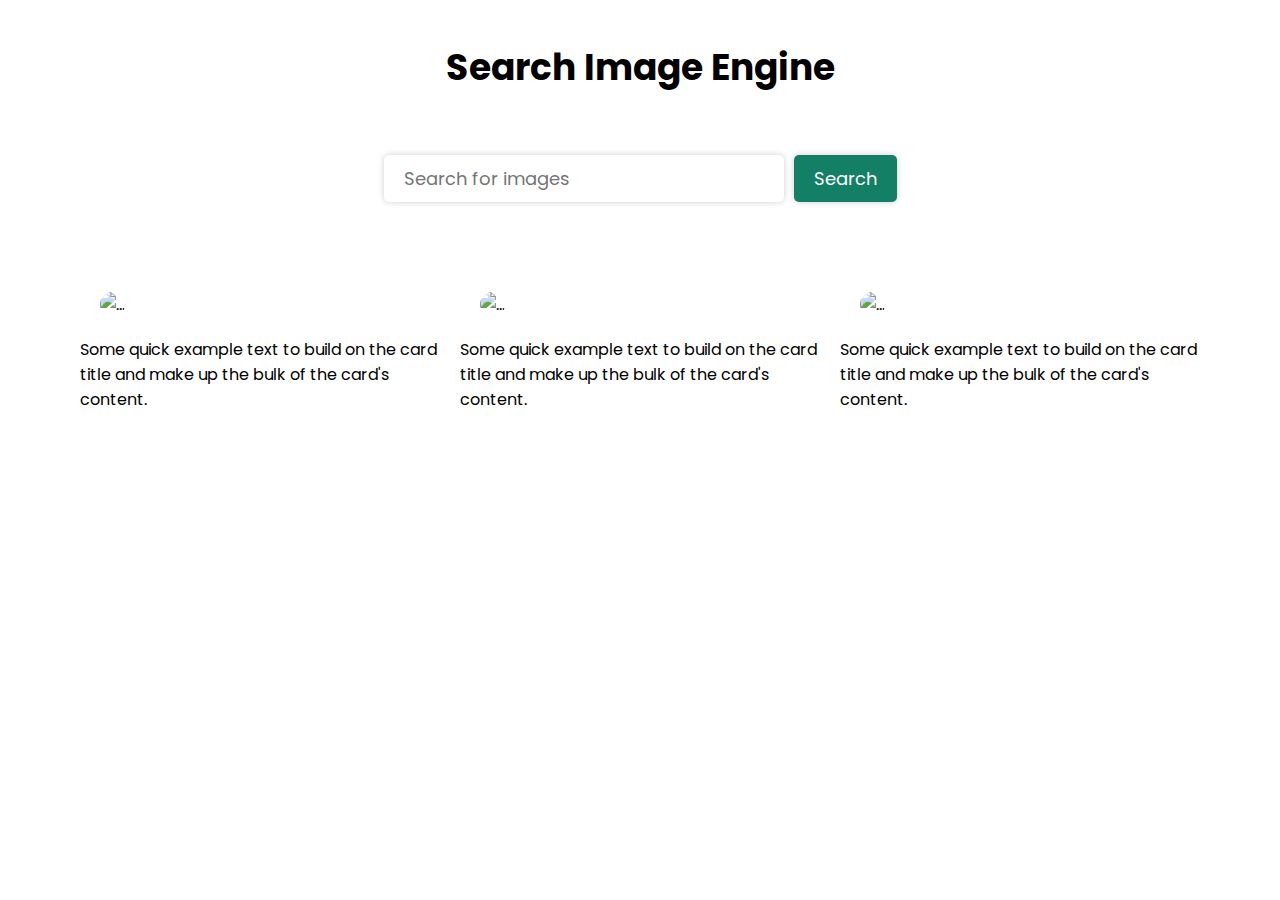
==== index.html @ b139d10c "second-commit" ====
<!doctype html>
<html lang="en">

<head>
  <!-- Required meta tags -->
  <meta charset="utf-8">
  <meta name="viewport" content="width=device-width, initial-scale=1, shrink-to-fit=no">

  <!-- Bootstrap CSS -->
  <link rel="stylesheet" href="https://cdn.jsdelivr.net/npm/bootstrap@4.6.2/dist/css/bootstrap.min.css"
    integrity="sha384-xOolHFLEh07PJGoPkLv1IbcEPTNtaed2xpHsD9ESMhqIYd0nLMwNLD69Npy4HI+N" crossorigin="anonymous">
  <link rel="stylesheet" type="text/css" href="style.css" />
  <title>Search Image Engine</title>
</head>

<body>
  <h1>Search Image Engine</h1>

  <form action="">
    <input type="text" id="search-input" placeholder="Search for images">
    <button id="button-search" type="button" class="btn btn-primary">Search</button>
  </form>

  <div class="search-results row">

    <div class="card">
      <img src='https://images.pexels.com/photos/1643457/pexels-photo-1643457.jpeg?auto=compress&cs=tinysrgb&h=130' class="card-img-top" alt="...">
      <div class="card-body">
        <p class="card-text">Some quick example text to build on the card title and make up the bulk of the card's
          content.</p>
      </div>
    </div>

    <div class="card">
      <img src="..." class="card-img-top" alt="...">
      <div class="card-body">
        <p class="card-text">Some quick example text to build on the card title and make up the bulk of the card's
          content.</p>
      </div>
    </div>

    <div class="card">
      <img src="..." class="card-img-top" alt="...">
      <div class="card-body">
        <p class="card-text">Some quick example text to build on the card title and make up the bulk of the card's
          content.</p>
      </div>
    </div>

  </div>

  <script src="script.js"></script>
  <script src="https://cdn.jsdelivr.net/npm/jquery@3.5.1/dist/jquery.slim.min.js"
    integrity="sha384-DfXdz2htPH0lsSSs5nCTpuj/zy4C+OGpamoFVy38MVBnE+IbbVYUew+OrCXaRkfj"
    crossorigin="anonymous"></script>
  <script src="https://cdn.jsdelivr.net/npm/popper.js@1.16.1/dist/umd/popper.min.js"
    integrity="sha384-9/reFTGAW83EW2RDu2S0VKaIzap3H66lZH81PoYlFhbGU+6BZp6G7niu735Sk7lN"
    crossorigin="anonymous"></script>
  <script src="https://cdn.jsdelivr.net/npm/bootstrap@4.6.2/dist/js/bootstrap.min.js"
    integrity="sha384-+sLIOodYLS7CIrQpBjl+C7nPvqq+FbNUBDunl/OZv93DB7Ln/533i8e/mZXLi/P+"
    crossorigin="anonymous"></script>

</body>

</html>
---- style.css ----
@import url('https://fonts.googleapis.com/css2?family=Kanit&family=Merriweather:wght@300&family=Montserrat:wght@200&family=Open+Sans:wght@500&family=Poppins:ital,wght@0,100;0,200;0,300;0,700;1,400;1,500&family=Raleway:wght@600&display=swap');


*{
    margin: 0;
    padding: 0;
    box-sizing: border-box;
    font-family: 'Poppins', sans-serif;
}

h1{
    font-size: 36px;
    font-weight: bold;
    text-align: center;
    margin: 40px 0 60px 0;
}

#search-input{
    width: 60%;
    max-width: 400px;
    padding: 10px 20px;
    border: none;
    box-shadow: 0 0 6px rgb(0, 0, 0,0.2);
    border-radius: 5px;
    font-size: 18px;
    color: #333;
}

form{
    display: flex;
    justify-content: center;
    align-items: center;
    margin-bottom: 60px;
}

#search-input{
    width: 60%;
    max-width: 400px;
    padding: 10px 20px;
    border: none;
    box-shadow: 0 0 6px rgb(0, 0, 0,0.2);
    border-radius: 5px;
    font-size: 18px;
    color: #333;
}

#button-search {
    padding: 10px 20px;
    background-color: #138065;
    color: white;
    border: none;
    cursor: pointer;
    font-size: 18px;
    box-shadow: 0 0 6px rgb(0, 0, 0,0.2);
    border-radius: 5px;
    margin-left: 10px;
}

.card {
    box-sizing: border-box;
    width: 30%;
    margin: 10px;
    border-radius: 20px;
    border: none;
}

.card:hover {
cursor:pointer;
}

.card img{
    width: 90%;
    margin: 20px;
    border-radius: 20px;
}


.search-results{
    display: flex;
    box-sizing: border-box;
    justify-content: center;
    flex-wrap: wrap;
    max-width: 1200px;
    margin: 0 auto;
    margin-bottom: 60px;
    width: 100%;
    height: 100%;
    border-radius: 5px;
    overflow: hidden;
}

#show-more-button {
    background-color: #008cba;
    font-size: 18px;
    border: none;
    color: white;
    padding: 10px 20px;
    text-align: center;
    display: block;
    margin: 30px auto;
    border-radius: 5px;
    cursor: pointer;
    display: none;
}

@media screen and (max-width:768px) {
    .search-results {
        padding: 20px;
    }
    .search-result {
        width: 45%;
    }
}

@media screen and (max-width:480px) {
    .search-result {
        width: 100%;
    }
}
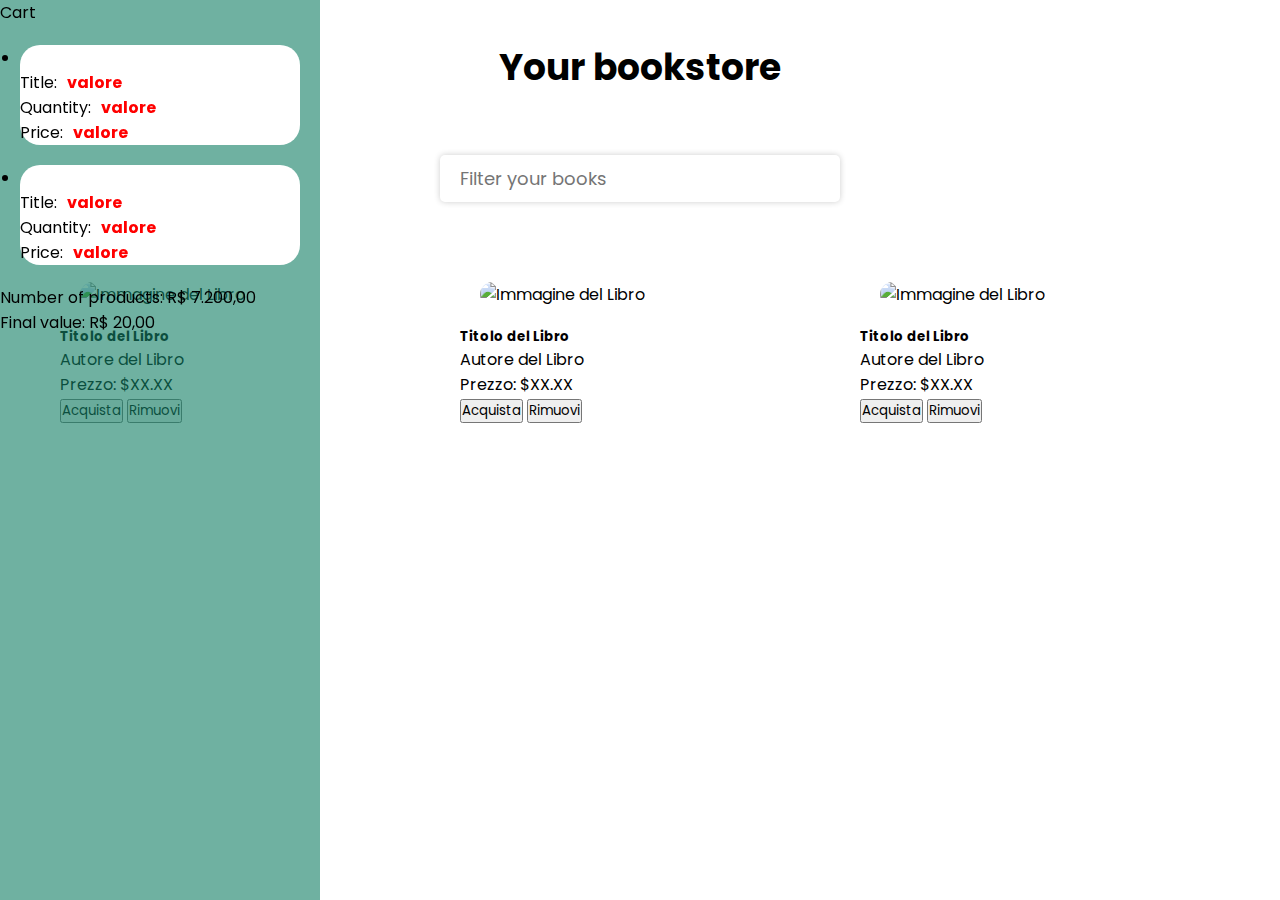
==== commit c2d10d73: "third-commit-html-css-impost" ====
--- a/index.html
+++ b/index.html
@@ -14,40 +14,113 @@
 </head>
 
 <body>
-  <h1>Search Image Engine</h1>
+  <h1>Your bookstore</h1>
 
-  <form action="">
-    <input type="text" id="search-input" placeholder="Search for images">
-    <button id="button-search" type="button" class="btn btn-primary">Search</button>
-  </form>
+  <section id="filter-books">
+    <form>
+      <input id="search-input" type="text" placeholder="Filter your books">
+    </form>
 
-  <div class="search-results row">
+  </section>
 
-    <div class="card">
-      <img src='https://images.pexels.com/photos/1643457/pexels-photo-1643457.jpeg?auto=compress&cs=tinysrgb&h=130' class="card-img-top" alt="...">
-      <div class="card-body">
-        <p class="card-text">Some quick example text to build on the card title and make up the bulk of the card's
-          content.</p>
+  <section id="cart-books">
+
+    <!-- <button class="btn btn-primary" onclick="toggleCart()" >Toggle Cart</button> -->
+
+    <div class="sidecart text-center">
+
+      <ul class="nav flex-column">
+
+        <div class="text-light h4 m-0 px-4 text-center">
+          Cart
+        </div>
+
+        <li class="card-cart nav-link d-flex flex-wrap flex-row my-3">
+          <div class="col-4 p-0">
+            <img class="img-fluid" src="https://images-na.ssl-images-amazon.com/images/I/91xrEMcvmQL.jpg" alt="">
+          </div>
+          <div class="col-8 text-light justify-content-around align-items-start d-flex flex-column">
+            <div class="product-title m-0 p-0">Title: </div>
+            <div class="product-quantity m-0 p-0">Quantity: </div>
+            <div class="product-price m-0 p-0">Price: </div>
+          </div>
+        </li>
+
+
+
+        <li class="card-cart nav-link d-flex flex-wrap flex-row my-3">
+          <div class="col-4 p-0">
+            <img class="img-fluid" src="https://images-na.ssl-images-amazon.com/images/I/91xrEMcvmQL.jpg" alt="">
+          </div>
+          <div class="col-8 text-light justify-content-around align-items-start d-flex flex-column">
+            <div class="product-title m-0 p-0">Title: </div>
+            <div class="product-quantity m-0 p-0">Quantity: </div>
+            <div class="product-price m-0 p-0">Price: </div>
+          </div>
+        </li>
+
+
+      </ul>
+
+      <div class="products-total text-light h6 text-left mx-3">Number of products:
+        <span id="products-total" class="text-success">R$ 7.200,00</span>
       </div>
+      <div class="products-value text-light h6 text-left mx-3">Final value:
+        <span id="products-value" class="text-success">R$ 20,00</span>
+      </div>
+
+      <!-- <div class="p-2">
+        <button type="button" class="btn btn-success w-100">Checkout</button>
+      </div> -->
+
+    </div>
+  </section>
+
+  <section id="main-books">
+    <div class="search-results row">
+
+      <div class="card">
+        <img src="https://images-na.ssl-images-amazon.com/images/I/91xrEMcvmQL.jpg" class="card-img-top"
+          alt="Immagine del Libro">
+        <div class="card-body">
+          <h5 class="card-title">Titolo del Libro</h5>
+          <p class="card-text">Autore del Libro</p>
+          <p class="card-text">Prezzo: $XX.XX</p>
+          <button class="btn btn-primary mt-2">Acquista</button>
+          <button class="btn btn-danger mt-2">Rimuovi</button>
+        </div>
+      </div>
+
+      <div class="card">
+        <img src="https://images-na.ssl-images-amazon.com/images/I/91xrEMcvmQL.jpg" class="card-img-top"
+          alt="Immagine del Libro">
+        <div class="card-body">
+          <h5 class="card-title">Titolo del Libro</h5>
+          <p class="card-text">Autore del Libro</p>
+          <p class="card-text">Prezzo: $XX.XX</p>
+          <button class="btn btn-primary mt-2">Acquista</button>
+          <button class="btn btn-danger mt-2">Rimuovi</button>
+        </div>
+      </div>
+
+      <div class="card">
+        <img src="https://images-na.ssl-images-amazon.com/images/I/91xrEMcvmQL.jpg" class="card-img-top"
+          alt="Immagine del Libro">
+        <div class="card-body">
+          <h5 class="card-title">Titolo del Libro</h5>
+          <p class="card-text">Autore del Libro</p>
+          <p class="card-text">Prezzo: $XX.XX</p>
+          <button class="btn btn-primary mt-2">Acquista</button>
+          <button class="btn btn-danger mt-2">Rimuovi</button>
+        </div>
+      </div>
+
     </div>
 
-    <div class="card">
-      <img src="..." class="card-img-top" alt="...">
-      <div class="card-body">
-        <p class="card-text">Some quick example text to build on the card title and make up the bulk of the card's
-          content.</p>
-      </div>
-    </div>
+  </section>
 
-    <div class="card">
-      <img src="..." class="card-img-top" alt="...">
-      <div class="card-body">
-        <p class="card-text">Some quick example text to build on the card title and make up the bulk of the card's
-          content.</p>
-      </div>
-    </div>
 
-  </div>
+
 
   <script src="script.js"></script>
   <script src="https://cdn.jsdelivr.net/npm/jquery@3.5.1/dist/jquery.slim.min.js"
--- a/style.css
+++ b/style.css
@@ -33,33 +33,10 @@
     margin-bottom: 60px;
 }
 
-#search-input{
-    width: 60%;
-    max-width: 400px;
-    padding: 10px 20px;
-    border: none;
-    box-shadow: 0 0 6px rgb(0, 0, 0,0.2);
-    border-radius: 5px;
-    font-size: 18px;
-    color: #333;
-}
-
-#button-search {
-    padding: 10px 20px;
-    background-color: #138065;
-    color: white;
-    border: none;
-    cursor: pointer;
-    font-size: 18px;
-    box-shadow: 0 0 6px rgb(0, 0, 0,0.2);
-    border-radius: 5px;
-    margin-left: 10px;
-}
 
 .card {
+    width: 30%;
     box-sizing: border-box;
-    width: 30%;
-    margin: 10px;
     border-radius: 20px;
     border: none;
 }
@@ -78,30 +55,93 @@
 .search-results{
     display: flex;
     box-sizing: border-box;
-    justify-content: center;
+    justify-content: space-around;
+    align-items: start;
     flex-wrap: wrap;
     max-width: 1200px;
     margin: 0 auto;
-    margin-bottom: 60px;
     width: 100%;
     height: 100%;
     border-radius: 5px;
     overflow: hidden;
 }
 
-#show-more-button {
-    background-color: #008cba;
-    font-size: 18px;
-    border: none;
-    color: white;
-    padding: 10px 20px;
-    text-align: center;
-    display: block;
-    margin: 30px auto;
-    border-radius: 5px;
-    cursor: pointer;
-    display: none;
-}
+
+/* Cart */
+.sidecart{
+    background-color: #1380659c;
+    width: 320px;
+    min-width: 320px;
+    height: 100vh;
+    position: fixed;
+    top: 0px;
+    overflow:auto !important;
+    right: -320px;
+    z-index: 9000;
+    transition: 0.2s ease;
+    left: 0px;
+  }
+  
+  @media(max-width: 400px){
+    .sidecart{
+      width: 100vw;
+      right: -100vw;
+    }
+  }
+  
+
+  .card-cart{
+    border-radius: 20px;
+    background-color: white;
+    margin: 20px;
+  }
+
+  .product-title, .product-quantity, .product-price {
+    color: black;
+  }
+
+  .open-cart{
+    left: 0px;
+  }
+
+  /* .open-cart:before{
+    content: '';
+    position: fixed;
+    top: 0px;
+    width: 100vw;
+    height: 100vh;
+    left: 0px;
+    pointer-events: none;
+    background-color: black;
+    opacity: 0.5;
+    z-index: -1;
+  }
+   */
+
+  .product-title:after, .product-quantity:after, .product-price:after{
+    font-weight: bold;
+    color: red;
+    content: 'valore';
+    white-space: nowrap;
+    position: absolute;
+    z-index: 10;
+    margin-left: 10px;
+  }
+
+/* CLASSI POTENZIALMENTE INUTILI */
+
+    /* .product-quantity{
+    position: relative;
+  } 
+  
+  
+.sidecart-price > div{
+    margin: auto;
+    width: 100%;
+    white-space: nowrap;
+  }
+   */
+
 
 @media screen and (max-width:768px) {
     .search-results {
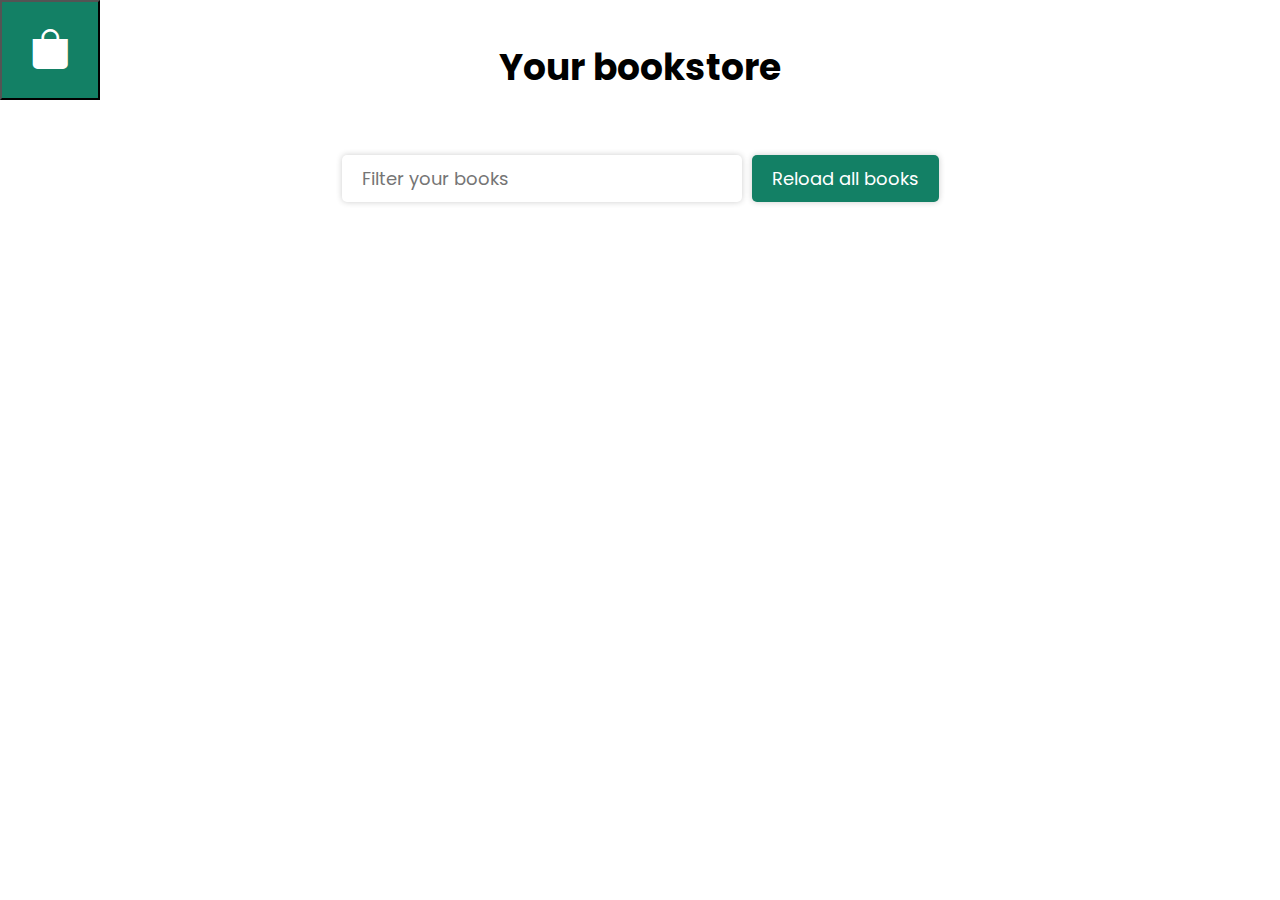
==== commit 407c956a: "js-almost-completed-2" ====
--- a/index.html
+++ b/index.html
@@ -19,6 +19,8 @@
   <section id="filter-books">
     <form>
       <input id="search-input" type="text" placeholder="Filter your books">
+      <button id="reload-button" type="button" class="btn btn-primary">Reload all books</button>
+
     </form>
 
   </section>
@@ -27,94 +29,83 @@
 
     <!-- <button class="btn btn-primary" onclick="toggleCart()" >Toggle Cart</button> -->
 
-    <div class="sidecart text-center">
 
-      <ul class="nav flex-column">
-
-        <div class="text-light h4 m-0 px-4 text-center">
-          Cart
-        </div>
-
-        <li class="card-cart nav-link d-flex flex-wrap flex-row my-3">
-          <div class="col-4 p-0">
-            <img class="img-fluid" src="https://images-na.ssl-images-amazon.com/images/I/91xrEMcvmQL.jpg" alt="">
-          </div>
-          <div class="col-8 text-light justify-content-around align-items-start d-flex flex-column">
-            <div class="product-title m-0 p-0">Title: </div>
-            <div class="product-quantity m-0 p-0">Quantity: </div>
-            <div class="product-price m-0 p-0">Price: </div>
-          </div>
-        </li>
+    <div class="sidecart bg-dark text-center p-4">
+      <div class="p-2">
+        <button type="button" class="toggle-cart-button btn" onclick="toggleCart()">
+          <i class="bi bi-bag-fill"></i>
+        </button>
+      </div>
 
 
 
+      <div class="cart-title text-light h4 m-0 px-4 text-center">
+        Your cart is empty
+      </div>
+
+      <div class="cart-header">
+        <!-- <button class="btn btn-warning my-3 del-all-button" onclick="rimuoviTutto()" data-action="remove">Rimuovi
+          tutto</button>
+
+        <div class="cart-results my-3">
+          <div class="text-light h6 text-left mx-3">Number of products:
+            <span id="products-total"></span>
+          </div>
+          <div class="text-light h6 text-left mx-3">Final value:
+            <span id="products-value"></span>
+          </div>
+        </div> -->
+      </div>
+
+      <ul class="nav flex-column">
         <li class="card-cart nav-link d-flex flex-wrap flex-row my-3">
-          <div class="col-4 p-0">
-            <img class="img-fluid" src="https://images-na.ssl-images-amazon.com/images/I/91xrEMcvmQL.jpg" alt="">
+          <div class="col-4 p-0 cart-img">
+            <img class="img-fluid" src='https://images-na.ssl-images-amazon.com/images/I/91xrEMcvmQL.jpg' alt="">
           </div>
-          <div class="col-8 text-light justify-content-around align-items-start d-flex flex-column">
-            <div class="product-title m-0 p-0">Title: </div>
-            <div class="product-quantity m-0 p-0">Quantity: </div>
-            <div class="product-price m-0 p-0">Price: </div>
+          <div class="col-8 text-light d-flex align-items-start flex-column m-0 h-auto">
+
+            <div class="product-title m-0 p-0">Title:</div>
+            <span class="products-title-val mb-3">${nuovoLibroCart.title}</span>
+
+            <div class="product-quantity m-0 p-0">Quantity:</div>
+            <span class="products-quantity-val mb-3">1</span>
+
+            <div class="product-price m-0 p-0">Price:</div>
+            <span class="products-price-val mb-3">${nuovoLibroCart.price}</span>
           </div>
+          <p class="book-asin d-none">${nuovoLibroCart.asin}</p>
+          <button class="btn btn-danger mt-2 del-button" onclick="rimuovi(this)" data-action="remove">Rimuovi</button>
         </li>
-
 
       </ul>
 
-      <div class="products-total text-light h6 text-left mx-3">Number of products:
-        <span id="products-total" class="text-success">R$ 7.200,00</span>
-      </div>
-      <div class="products-value text-light h6 text-left mx-3">Final value:
-        <span id="products-value" class="text-success">R$ 20,00</span>
-      </div>
 
-      <!-- <div class="p-2">
-        <button type="button" class="btn btn-success w-100">Checkout</button>
-      </div> -->
 
     </div>
+
   </section>
 
   <section id="main-books">
     <div class="search-results row">
 
-      <div class="card">
-        <img src="https://images-na.ssl-images-amazon.com/images/I/91xrEMcvmQL.jpg" class="card-img-top"
-          alt="Immagine del Libro">
-        <div class="card-body">
-          <h5 class="card-title">Titolo del Libro</h5>
-          <p class="card-text">Autore del Libro</p>
-          <p class="card-text">Prezzo: $XX.XX</p>
-          <button class="btn btn-primary mt-2">Acquista</button>
-          <button class="btn btn-danger mt-2">Rimuovi</button>
+      <div class="card-container">
+        <div class="card card-load mb-5">
+          <img src='https://images-na.ssl-images-amazon.com/images/I/91xrEMcvmQL.jpg' class="card-img-top"
+            alt="Immagine del Libro">
+          <div class="card-body">
+            <h5 class="card-title book-title">${title}</h5>
+            <p class="card-text book-author">${category}</p>
+            <div class="m-0 card-info">
+              <p class="card-text book-price">${price}</p>
+              <p class="book-asin d-none">${asin}</p>
+
+              <button class="btn btn-primary mt-2 buy-button" onclick="acquista(this)"
+                data-action="buy">Acquista</button>
+              <button class="btn btn-danger mt-2 jump-button" onclick="salta(this)" data-action="remove">salta</button>
+            </div>
+          </div>
         </div>
       </div>
-
-      <div class="card">
-        <img src="https://images-na.ssl-images-amazon.com/images/I/91xrEMcvmQL.jpg" class="card-img-top"
-          alt="Immagine del Libro">
-        <div class="card-body">
-          <h5 class="card-title">Titolo del Libro</h5>
-          <p class="card-text">Autore del Libro</p>
-          <p class="card-text">Prezzo: $XX.XX</p>
-          <button class="btn btn-primary mt-2">Acquista</button>
-          <button class="btn btn-danger mt-2">Rimuovi</button>
-        </div>
-      </div>
-
-      <div class="card">
-        <img src="https://images-na.ssl-images-amazon.com/images/I/91xrEMcvmQL.jpg" class="card-img-top"
-          alt="Immagine del Libro">
-        <div class="card-body">
-          <h5 class="card-title">Titolo del Libro</h5>
-          <p class="card-text">Autore del Libro</p>
-          <p class="card-text">Prezzo: $XX.XX</p>
-          <button class="btn btn-primary mt-2">Acquista</button>
-          <button class="btn btn-danger mt-2">Rimuovi</button>
-        </div>
-      </div>
-
     </div>
 
   </section>
--- a/style.css
+++ b/style.css
@@ -1,5 +1,5 @@
 @import url('https://fonts.googleapis.com/css2?family=Kanit&family=Merriweather:wght@300&family=Montserrat:wght@200&family=Open+Sans:wght@500&family=Poppins:ital,wght@0,100;0,200;0,300;0,700;1,400;1,500&family=Raleway:wght@600&display=swap');
-
+@import url("https://cdn.jsdelivr.net/npm/bootstrap-icons@1.11.1/font/bootstrap-icons.css");
 
 *{
     margin: 0;
@@ -33,22 +33,80 @@
     margin-bottom: 60px;
 }
 
+#reload-button {
+  padding: 10px 20px;
+  background-color: #138065;
+  color: white;
+  border: none;
+  cursor: pointer;
+  font-size: 18px;
+  box-shadow: 0 0 6px rgb(0, 0, 0,0.2);
+  border-radius: 5px;
+  margin-left: 10px;
+}
+
+.card-container {
+    display: flex;
+    justify-content: center;
+    align-items: center;
+    width: 25%;
+    padding: 20px;
+}
 
 .card {
-    width: 30%;
+    display: flex;
+    flex-direction: column;
+    justify-content: space-between;
+    min-height: 600px ;
     box-sizing: border-box;
     border-radius: 20px;
-    border: none;
-}
-
-.card:hover {
-cursor:pointer;
+    opacity: 1;
+    box-shadow: 0px 0px 10px rgba(0, 0, 0, 0.2); /* Esempio di ombra leggera */
+    transition: opacity 0.2s ease-in-out; 
+}
+
+  .buy-card {
+    opacity: 0.5;
+    box-shadow: 0px 0px 10px rgba(255, 0, 0, 0.5); /* Esempio di ombra rossa più evidente */
+  }
+
+.card-body {
+    display: flex;
+    flex-direction: column;
+    justify-content: space-between;
+}
+
+.book-title {
+  font-size: 16px;
+  color: black;
+  font-weight: bold;
+}
+
+.book-price {
+  text-align: end;
+  font-size: 22px;
+  color: black;
+  font-weight: bold;
 }
 
 .card img{
-    width: 90%;
+    width: 80%;
     margin: 20px;
     border-radius: 20px;
+}
+
+
+
+.buy-button, .jump-button {
+    box-sizing: border-box;
+    margin: 0px;
+    width:48%;
+}
+
+.del-button, .del-all-button {
+    box-sizing: border-box;
+    margin: 0px;
+    width:100%;
 }
 
 
@@ -70,39 +128,131 @@
 /* Cart */
 .sidecart{
     background-color: #1380659c;
-    width: 320px;
+    width: 30%;
     min-width: 320px;
-    height: 100vh;
+    height: 100%;
     position: fixed;
     top: 0px;
-    overflow:auto !important;
-    right: -320px;
-    z-index: 9000;
+    z-index: 2;
+    left: -30%;
     transition: 0.2s ease;
+    overflow-y: auto;
+  }
+
+  .open-cart{
     left: 0px;
   }
-  
+
+  .toggle-cart-button {
+    font-size: 40px;
+    color: white;
+    background-color: #138065;
+    width: 100px;
+    height: 100px;
+    position: fixed;
+    top: 0px;
+    left: 0px;
+    z-index: 3;
+    margin: 0;
+    transition: all 0.5s ease;
+  }
+
+  .toggle-cart-button-open {
+    background-color: red;
+    left: 30%;
+  }
+
+  .rotate-center{
+    animation:rotate-center .6s ease-in-out both;
+  }
+
+  @keyframes rotate-center{
+    0%{
+      transform:rotate(0)
+    }
+    100%{
+      transform:rotate(360deg)
+    }
+  }
+
   @media(max-width: 400px){
     .sidecart{
       width: 100vw;
       right: -100vw;
     }
   }
+
+  .card-cart{
+    width: 100%;
+    border-radius: 10px;
+    background-color: white;
+  }
+
+  .product-title, .product-quantity, .product-price {
+    font-size: 20px;
+    color: black;
+  }
+
+  .cart-img{
+    height: 80%;
+    max-height: 300px;
+    overflow: hidden;
+    border-radius: 10px;
+  }
+
+
+  .products-title-val, .products-quantity-val, .products-price-val{
+    font-size: 20px;
+    text-align: start;
+    font-weight: bold;
+    color: black;
+    /* white-space: nowrap; */
+    /* position: absolute; */
+    /* z-index: 10; */  }
+
+  #products-total, #products-value{
+    font-size: 20px;
+    text-align: start;
+    font-weight: bold;
+    color: white;
+    /* white-space: nowrap; */
+    /* position: absolute; */
+    /* z-index: 10; */
+  }
+
+  .card-results {
+    margin: 100px 0 10px 0;
+  }
+
+/* CLASSI POTENZIALMENTE INUTILI */
+
+    /* .product-quantity{
+    position: relative;
+  }
+
+
+.sidecart-price > div{
+    margin: auto;
+    width: 100%;
+    white-space: nowrap;
+  }*/
   
 
-  .card-cart{
-    border-radius: 20px;
-    background-color: white;
-    margin: 20px;
-  }
-
-  .product-title, .product-quantity, .product-price {
-    color: black;
-  }
-
-  .open-cart{
-    left: 0px;
-  }
+
+@media screen and (max-width:768px) {
+    .search-results {
+        padding: 20px;
+    }
+    .search-result {
+        width: 45%;
+    }
+}
+
+@media screen and (max-width:480px) {
+    .search-result {
+        width: 100%;
+    }
+}
 
   /* .open-cart:before{
     content: '';
@@ -115,45 +265,4 @@
     background-color: black;
     opacity: 0.5;
     z-index: -1;
-  }
-   */
-
-  .product-title:after, .product-quantity:after, .product-price:after{
-    font-weight: bold;
-    color: red;
-    content: 'valore';
-    white-space: nowrap;
-    position: absolute;
-    z-index: 10;
-    margin-left: 10px;
-  }
-
-/* CLASSI POTENZIALMENTE INUTILI */
-
-    /* .product-quantity{
-    position: relative;
-  } 
-  
-  
-.sidecart-price > div{
-    margin: auto;
-    width: 100%;
-    white-space: nowrap;
-  }
-   */
-
-
-@media screen and (max-width:768px) {
-    .search-results {
-        padding: 20px;
-    }
-    .search-result {
-        width: 45%;
-    }
-}
-
-@media screen and (max-width:480px) {
-    .search-result {
-        width: 100%;
-    }
-}+  } */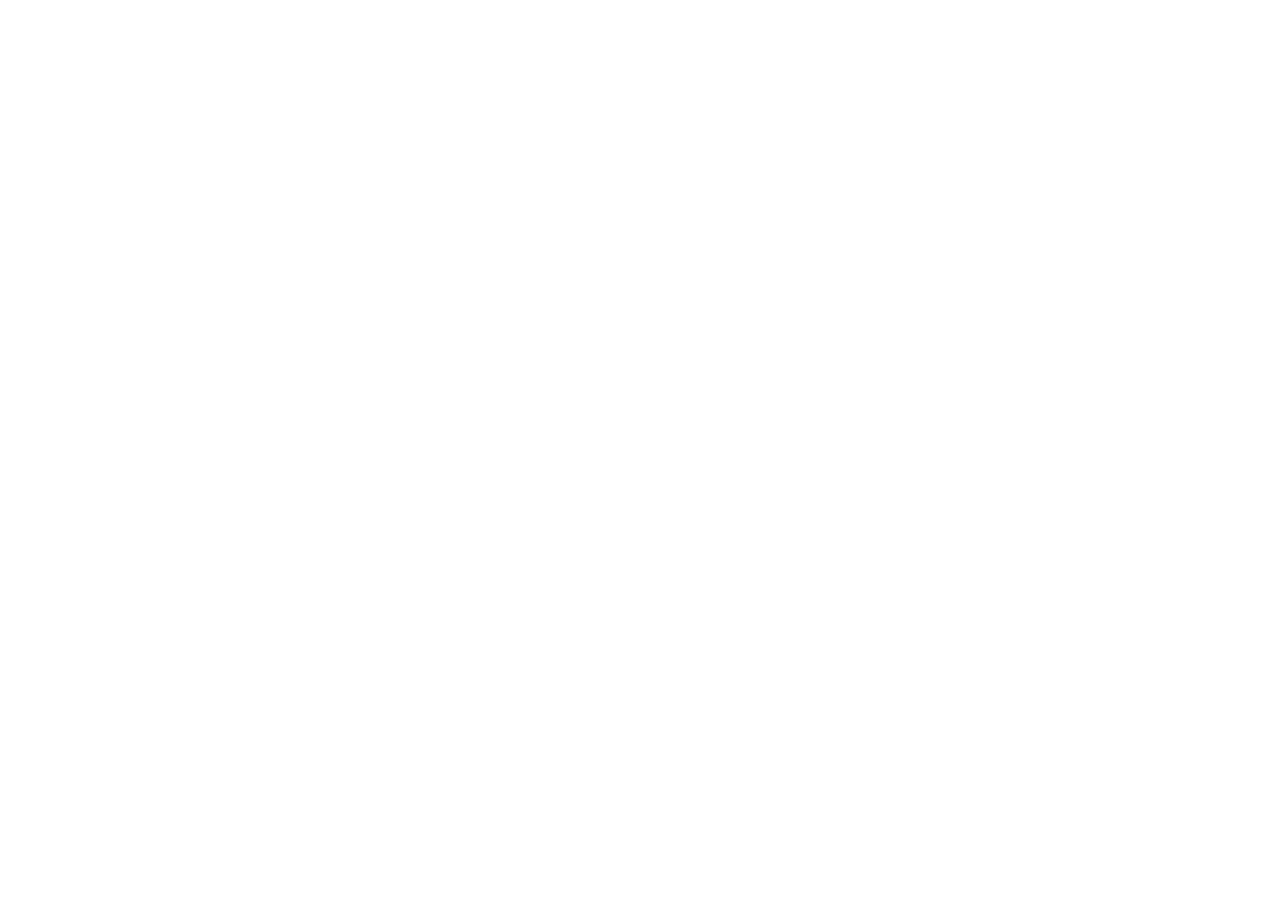
==== commit 6c3af326: "last-commit" ====
--- a/index.html
+++ b/index.html
@@ -10,108 +10,51 @@
   <link rel="stylesheet" href="https://cdn.jsdelivr.net/npm/bootstrap@4.6.2/dist/css/bootstrap.min.css"
     integrity="sha384-xOolHFLEh07PJGoPkLv1IbcEPTNtaed2xpHsD9ESMhqIYd0nLMwNLD69Npy4HI+N" crossorigin="anonymous">
   <link rel="stylesheet" type="text/css" href="style.css" />
-  <title>Search Image Engine</title>
+  <title>Bookstore</title>
 </head>
 
 <body>
-  <h1>Your bookstore</h1>
+  <section id="title" class="document-load">
+    <h1>Your bookstore</h1>
+  </section>
+  
+  <section id="filter-books" class="document-load">
 
-  <section id="filter-books">
     <form>
       <input id="search-input" type="text" placeholder="Filter your books">
       <button id="reload-button" type="button" class="btn btn-primary">Reload all books</button>
-
     </form>
 
   </section>
 
-  <section id="cart-books">
+  <section id="cart-books"  class="document-load">
 
-    <!-- <button class="btn btn-primary" onclick="toggleCart()" >Toggle Cart</button> -->
-
-
-    <div class="sidecart bg-dark text-center p-4">
+   <div class="sidecart bg-dark text-center p-4">
       <div class="p-2">
         <button type="button" class="toggle-cart-button btn" onclick="toggleCart()">
           <i class="bi bi-bag-fill"></i>
         </button>
       </div>
 
-
-
       <div class="cart-title text-light h4 m-0 px-4 text-center">
         Your cart is empty
       </div>
 
       <div class="cart-header">
-        <!-- <button class="btn btn-warning my-3 del-all-button" onclick="rimuoviTutto()" data-action="remove">Rimuovi
-          tutto</button>
-
-        <div class="cart-results my-3">
-          <div class="text-light h6 text-left mx-3">Number of products:
-            <span id="products-total"></span>
-          </div>
-          <div class="text-light h6 text-left mx-3">Final value:
-            <span id="products-value"></span>
-          </div>
-        </div> -->
       </div>
 
       <ul class="nav flex-column">
-        <li class="card-cart nav-link d-flex flex-wrap flex-row my-3">
-          <div class="col-4 p-0 cart-img">
-            <img class="img-fluid" src='https://images-na.ssl-images-amazon.com/images/I/91xrEMcvmQL.jpg' alt="">
-          </div>
-          <div class="col-8 text-light d-flex align-items-start flex-column m-0 h-auto">
-
-            <div class="product-title m-0 p-0">Title:</div>
-            <span class="products-title-val mb-3">${nuovoLibroCart.title}</span>
-
-            <div class="product-quantity m-0 p-0">Quantity:</div>
-            <span class="products-quantity-val mb-3">1</span>
-
-            <div class="product-price m-0 p-0">Price:</div>
-            <span class="products-price-val mb-3">${nuovoLibroCart.price}</span>
-          </div>
-          <p class="book-asin d-none">${nuovoLibroCart.asin}</p>
-          <button class="btn btn-danger mt-2 del-button" onclick="rimuovi(this)" data-action="remove">Rimuovi</button>
-        </li>
-
       </ul>
-
-
 
     </div>
 
   </section>
 
-  <section id="main-books">
+  <section id="main-books"  class="document-load">
     <div class="search-results row">
-
-      <div class="card-container">
-        <div class="card card-load mb-5">
-          <img src='https://images-na.ssl-images-amazon.com/images/I/91xrEMcvmQL.jpg' class="card-img-top"
-            alt="Immagine del Libro">
-          <div class="card-body">
-            <h5 class="card-title book-title">${title}</h5>
-            <p class="card-text book-author">${category}</p>
-            <div class="m-0 card-info">
-              <p class="card-text book-price">${price}</p>
-              <p class="book-asin d-none">${asin}</p>
-
-              <button class="btn btn-primary mt-2 buy-button" onclick="acquista(this)"
-                data-action="buy">Acquista</button>
-              <button class="btn btn-danger mt-2 jump-button" onclick="salta(this)" data-action="remove">salta</button>
-            </div>
-          </div>
-        </div>
-      </div>
     </div>
 
   </section>
-
-
-
 
   <script src="script.js"></script>
   <script src="https://cdn.jsdelivr.net/npm/jquery@3.5.1/dist/jquery.slim.min.js"
--- a/style.css
+++ b/style.css
@@ -1,38 +1,61 @@
-@import url('https://fonts.googleapis.com/css2?family=Kanit&family=Merriweather:wght@300&family=Montserrat:wght@200&family=Open+Sans:wght@500&family=Poppins:ital,wght@0,100;0,200;0,300;0,700;1,400;1,500&family=Raleway:wght@600&display=swap');
+/* Importiamo i font da Google Fonts e le icone di Bootstrap */
+@import url("https://fonts.googleapis.com/css2?family=Kanit&family=Merriweather:wght@300&family=Montserrat:wght@200&family=Open+Sans:wght@500&family=Poppins:ital,wght@0,100;0,200;0,300;0,700;1,400;1,500&family=Raleway:wght@600&display=swap");
 @import url("https://cdn.jsdelivr.net/npm/bootstrap-icons@1.11.1/font/bootstrap-icons.css");
 
-*{
-    margin: 0;
-    padding: 0;
-    box-sizing: border-box;
-    font-family: 'Poppins', sans-serif;
-}
-
-h1{
-    font-size: 36px;
-    font-weight: bold;
-    text-align: center;
-    margin: 40px 0 60px 0;
-}
-
-#search-input{
-    width: 60%;
-    max-width: 400px;
-    padding: 10px 20px;
-    border: none;
-    box-shadow: 0 0 6px rgb(0, 0, 0,0.2);
-    border-radius: 5px;
-    font-size: 18px;
-    color: #333;
-}
-
-form{
-    display: flex;
-    justify-content: center;
-    align-items: center;
-    margin-bottom: 60px;
-}
-
+/* Reset globale e impostazioni di base del font */
+* {
+  margin: 0;
+  padding: 0;
+  box-sizing: border-box;
+  font-family: "Poppins", sans-serif;
+}
+
+/* Selezioniamo gli elementi con ID 'title', 'filter-books', 'cart-books', e 'main-books' per applicare effetti di transizione */
+#title,
+#filter-books,
+#cart-books,
+#main-books {
+  opacity: 1;
+  transition: opacity 1s ease-in-out;
+}
+
+/* Impostiamo l'opacità a 0 per gli elementi con classe 'document-load' per effetti di transizione */
+#title.document-load,
+#filter-books.document-load,
+#cart-books.document-load,
+#main-books.document-load {
+  opacity: 0;
+}
+
+/* Stile dell'intestazione principale */
+h1 {
+  font-size: 36px;
+  font-weight: bold;
+  text-align: center;
+  margin: 40px 0 60px 0;
+}
+
+/* Stile dell'input di ricerca */
+#search-input {
+  width: 60%;
+  max-width: 400px;
+  padding: 10px 20px;
+  border: none;
+  box-shadow: 0 0 6px rgb(0, 0, 0, 0.2);
+  border-radius: 5px;
+  font-size: 18px;
+  color: #333;
+}
+
+/* Stile del modulo di ricerca */
+form {
+  display: flex;
+  justify-content: center;
+  align-items: center;
+  margin-bottom: 60px;
+}
+
+/* Stile del pulsante di ricarica */
 #reload-button {
   padding: 10px 20px;
   background-color: #138065;
@@ -40,48 +63,53 @@
   border: none;
   cursor: pointer;
   font-size: 18px;
-  box-shadow: 0 0 6px rgb(0, 0, 0,0.2);
+  box-shadow: 0 0 6px rgb(0, 0, 0, 0.2);
   border-radius: 5px;
   margin-left: 10px;
 }
 
+/* Stile dei contenitori delle card dei libri */
 .card-container {
-    display: flex;
-    justify-content: center;
-    align-items: center;
-    width: 25%;
-    padding: 20px;
-}
-
+  display: flex;
+  justify-content: center;
+  align-items: center;
+  width: 25%;
+  padding: 20px;
+}
+
+/* Stile delle card dei libri */
 .card {
-    display: flex;
-    flex-direction: column;
-    justify-content: space-between;
-    min-height: 600px ;
-    box-sizing: border-box;
-    border-radius: 20px;
-    opacity: 1;
-    box-shadow: 0px 0px 10px rgba(0, 0, 0, 0.2); /* Esempio di ombra leggera */
-    transition: opacity 0.2s ease-in-out; 
-}
-
-  .buy-card {
-    opacity: 0.5;
-    box-shadow: 0px 0px 10px rgba(255, 0, 0, 0.5); /* Esempio di ombra rossa più evidente */
-  }
-
+  display: flex;
+  flex-direction: column;
+  justify-content: space-between;
+  min-height: 600px;
+  box-sizing: border-box;
+  border-radius: 20px;
+  box-shadow: 0px 0px 10px rgba(0, 0, 0, 0.2); /* Esempio di ombra leggera */
+  transition: opacity 1s ease-in-out;
+}
+
+/* Stile per le card di acquisto */
+.buy-card {
+  opacity: 0.2;
+  box-shadow: 0px 0px 10px rgba(255, 0, 0, 0.5); /* Esempio di ombra rossa più evidente */
+}
+
+/* Stile del corpo delle card */
 .card-body {
-    display: flex;
-    flex-direction: column;
-    justify-content: space-between;
-}
-
+  display: flex;
+  flex-direction: column;
+  justify-content: space-between;
+}
+
+/* Stile del titolo del libro */
 .book-title {
   font-size: 16px;
   color: black;
   font-weight: bold;
 }
 
+/* Stile del prezzo del libro */
 .book-price {
   text-align: end;
   font-size: 22px;
@@ -89,180 +117,166 @@
   font-weight: bold;
 }
 
-.card img{
-    width: 80%;
-    margin: 20px;
-    border-radius: 20px;
-}
-
-
-
-.buy-button, .jump-button {
-    box-sizing: border-box;
-    margin: 0px;
-    width:48%;
-}
-
-.del-button, .del-all-button {
-    box-sizing: border-box;
-    margin: 0px;
-    width:100%;
-}
-
-
-.search-results{
-    display: flex;
-    box-sizing: border-box;
-    justify-content: space-around;
-    align-items: start;
-    flex-wrap: wrap;
-    max-width: 1200px;
-    margin: 0 auto;
+/* Stile delle immagini delle card */
+.card img {
+  width: 80%;
+  margin: 20px;
+  border-radius: 20px;
+}
+
+/* Stile dei pulsanti di acquisto e salto */
+.buy-button,
+.jump-button {
+  box-sizing: border-box;
+  margin: 0px;
+  width: 48%;
+}
+
+/* Stile dei pulsanti di rimozione */
+.del-button,
+.del-all-button {
+  box-sizing: border-box;
+  margin: 0px;
+  width: 100%;
+}
+
+/* Stile del contenitore dei risultati di ricerca */
+.search-results {
+  display: flex;
+  box-sizing: border-box;
+  justify-content: space-around;
+  align-items: start;
+  flex-wrap: wrap;
+  max-width: 1200px;
+  margin: 0 auto;
+  width: 100%;
+  height: 100%;
+  border-radius: 5px;
+  overflow: hidden;
+}
+
+/* Stile del carrello laterale */
+.sidecart {
+  background-color: #1380659c;
+  width: 30%;
+  min-width: 320px;
+  height: 100%;
+  position: fixed;
+  top: 0px;
+  z-index: 2;
+  left: -30%;
+  transition: 0.2s ease;
+  overflow-y: auto;
+}
+
+/* Stile quando il carrello è aperto */
+.open-cart {
+  left: 0px;
+}
+
+/* Stile del pulsante di apertura/chiusura del carrello */
+.toggle-cart-button {
+  font-size: 40px;
+  color: white;
+  background-color: #138065;
+  width: 100px;
+  height: 100px;
+  position: fixed;
+  top: 0px;
+  left: 0px;
+  z-index: 3;
+  margin: 0;
+  transition: all 0.5s ease;
+}
+
+/* Stile del pulsante di apertura/chiusura del carrello quando è aperto */
+.toggle-cart-button-open {
+  background-color: red;
+  left: 30%;
+}
+
+/* Animazione di rotazione */
+.rotate-center {
+  animation: rotate-center 0.6s ease-in-out both;
+}
+
+@keyframes rotate-center {
+  0% {
+    transform: rotate(0);
+  }
+  100% {
+    transform: rotate(360deg);
+  }
+}
+
+/* Media query per schermi di larghezza massima 400px */
+@media (max-width: 400px) {
+  .sidecart {
+    width: 100vw;
+    right: -100vw;
+  }
+}
+
+/* Stile delle card nel carrello laterale */
+.card-cart {
+  width: 100%;
+  border-radius: 10px;
+  background-color: white;
+}
+
+/* Stile dei dettagli del prodotto nel carrello */
+.product-title,
+.product-quantity,
+.product-price {
+  font-size: 20px;
+  color: black;
+}
+
+/* Stile delle immagini dei prodotti nel carrello */
+.cart-img {
+  height: 80%;
+  max-height: 300px;
+  overflow: hidden;
+  border-radius: 10px;
+}
+
+/* Stile dei valori dei prodotti nel carrello */
+.products-title-val,
+.products-quantity-val,
+.products-price-val {
+  font-size: 20px;
+  text-align: start;
+  font-weight: bold;
+  color: black;
+}
+
+/* Stile dei valori del totale dei prodotti e del numero di prodotti nel carrello */
+#products-total,
+#products-value {
+  font-size: 20px;
+  text-align: start;
+  font-weight: bold;
+  color: white;
+}
+
+/* Stile dei risultati del carrello */
+.card-results {
+  margin: 100px 0 10px 0;
+}
+
+/* Media query per schermi di larghezza massima 768px */
+@media screen and (max-width: 768px) {
+  .search-results {
+    padding: 20px;
+  }
+  .search-result {
+    width: 45%;
+  }
+}
+
+/* Media query per schermi di larghezza massima 480px */
+@media screen and (max-width: 480px) {
+  .search-result {
     width: 100%;
-    height: 100%;
-    border-radius: 5px;
-    overflow: hidden;
-}
-
-
-/* Cart */
-.sidecart{
-    background-color: #1380659c;
-    width: 30%;
-    min-width: 320px;
-    height: 100%;
-    position: fixed;
-    top: 0px;
-    z-index: 2;
-    left: -30%;
-    transition: 0.2s ease;
-    overflow-y: auto;
-  }
-
-  .open-cart{
-    left: 0px;
-  }
-
-  .toggle-cart-button {
-    font-size: 40px;
-    color: white;
-    background-color: #138065;
-    width: 100px;
-    height: 100px;
-    position: fixed;
-    top: 0px;
-    left: 0px;
-    z-index: 3;
-    margin: 0;
-    transition: all 0.5s ease;
-  }
-
-  .toggle-cart-button-open {
-    background-color: red;
-    left: 30%;
-  }
-
-  .rotate-center{
-    animation:rotate-center .6s ease-in-out both;
-  }
-
-  @keyframes rotate-center{
-    0%{
-      transform:rotate(0)
-    }
-    100%{
-      transform:rotate(360deg)
-    }
-  }
-
-  @media(max-width: 400px){
-    .sidecart{
-      width: 100vw;
-      right: -100vw;
-    }
-  }
-
-  .card-cart{
-    width: 100%;
-    border-radius: 10px;
-    background-color: white;
-  }
-
-  .product-title, .product-quantity, .product-price {
-    font-size: 20px;
-    color: black;
-  }
-
-  .cart-img{
-    height: 80%;
-    max-height: 300px;
-    overflow: hidden;
-    border-radius: 10px;
-  }
-
-
-  .products-title-val, .products-quantity-val, .products-price-val{
-    font-size: 20px;
-    text-align: start;
-    font-weight: bold;
-    color: black;
-    /* white-space: nowrap; */
-    /* position: absolute; */
-    /* z-index: 10; */  }
-
-  #products-total, #products-value{
-    font-size: 20px;
-    text-align: start;
-    font-weight: bold;
-    color: white;
-    /* white-space: nowrap; */
-    /* position: absolute; */
-    /* z-index: 10; */
-  }
-
-  .card-results {
-    margin: 100px 0 10px 0;
-  }
-
-/* CLASSI POTENZIALMENTE INUTILI */
-
-    /* .product-quantity{
-    position: relative;
-  }
-
-
-.sidecart-price > div{
-    margin: auto;
-    width: 100%;
-    white-space: nowrap;
-  }*/
-  
-
-
-@media screen and (max-width:768px) {
-    .search-results {
-        padding: 20px;
-    }
-    .search-result {
-        width: 45%;
-    }
-}
-
-@media screen and (max-width:480px) {
-    .search-result {
-        width: 100%;
-    }
-}
-
-  /* .open-cart:before{
-    content: '';
-    position: fixed;
-    top: 0px;
-    width: 100vw;
-    height: 100vh;
-    left: 0px;
-    pointer-events: none;
-    background-color: black;
-    opacity: 0.5;
-    z-index: -1;
-  } */+  }
+}
